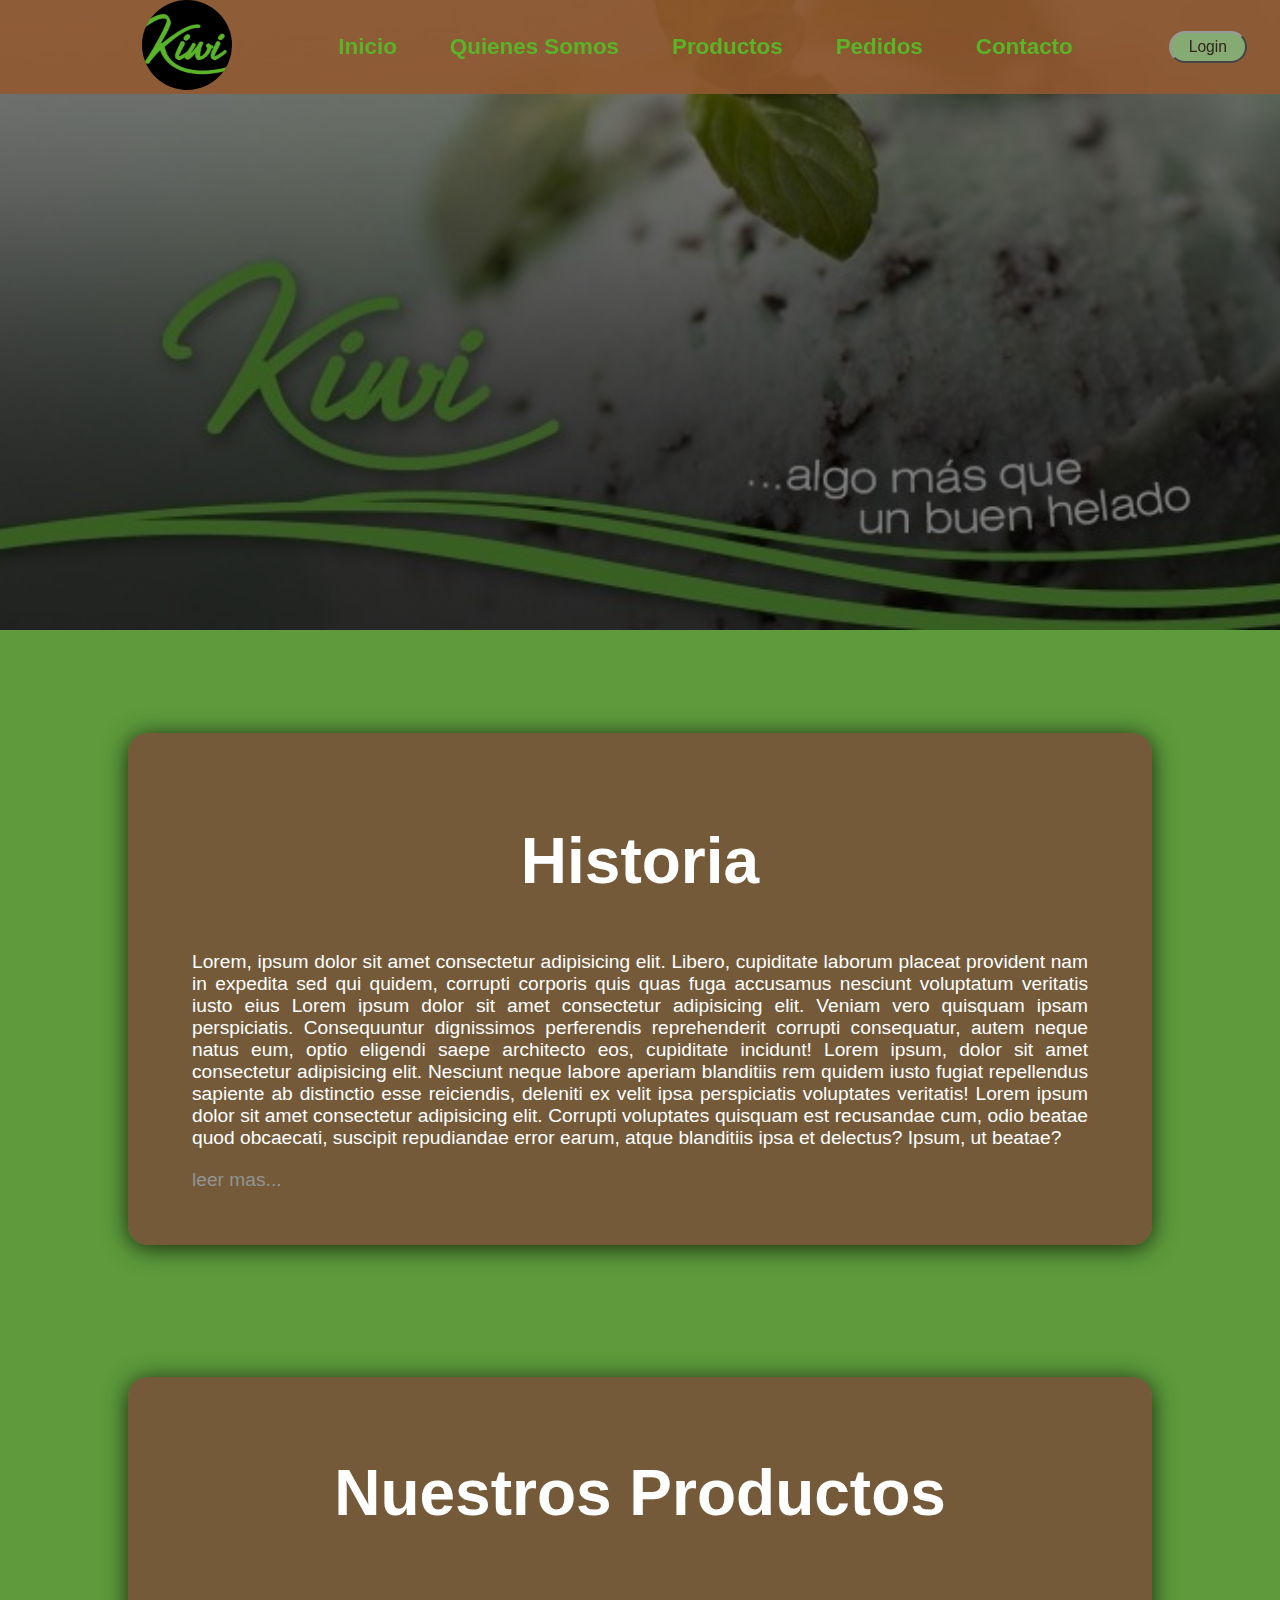
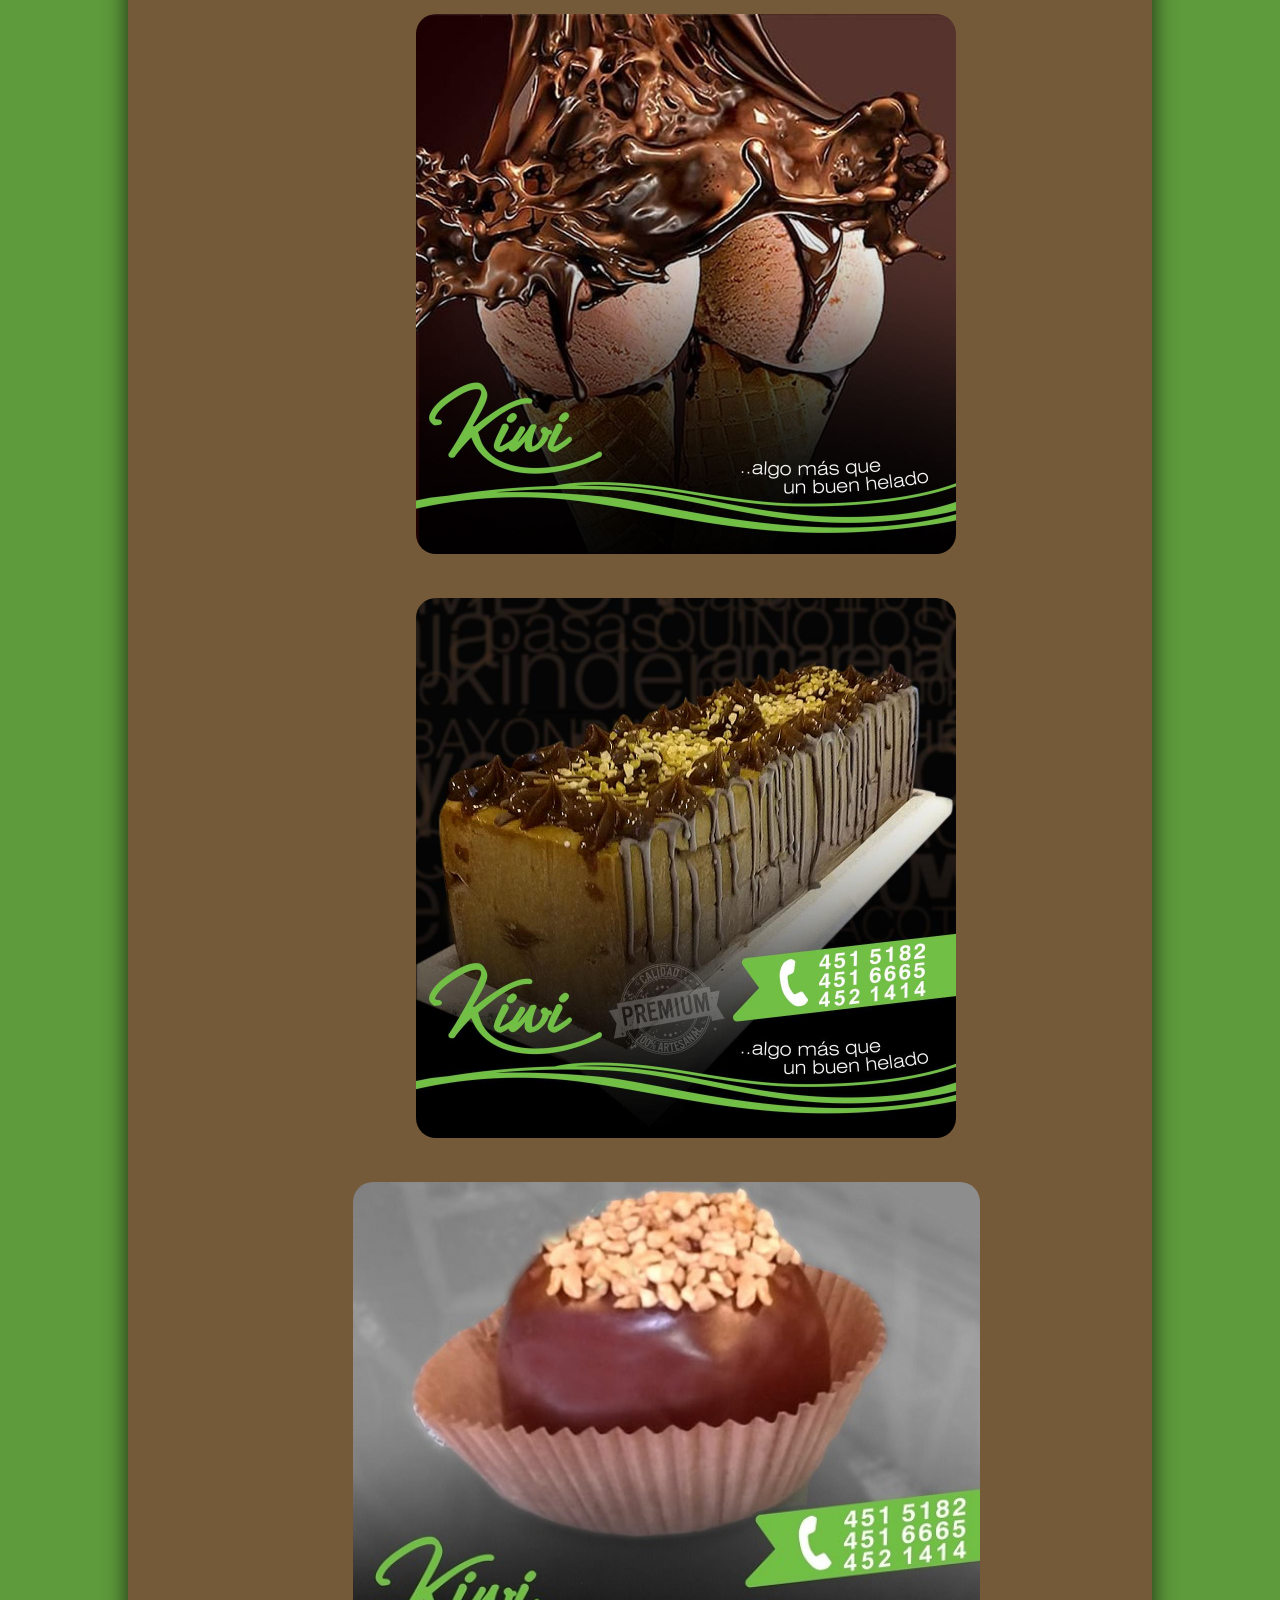
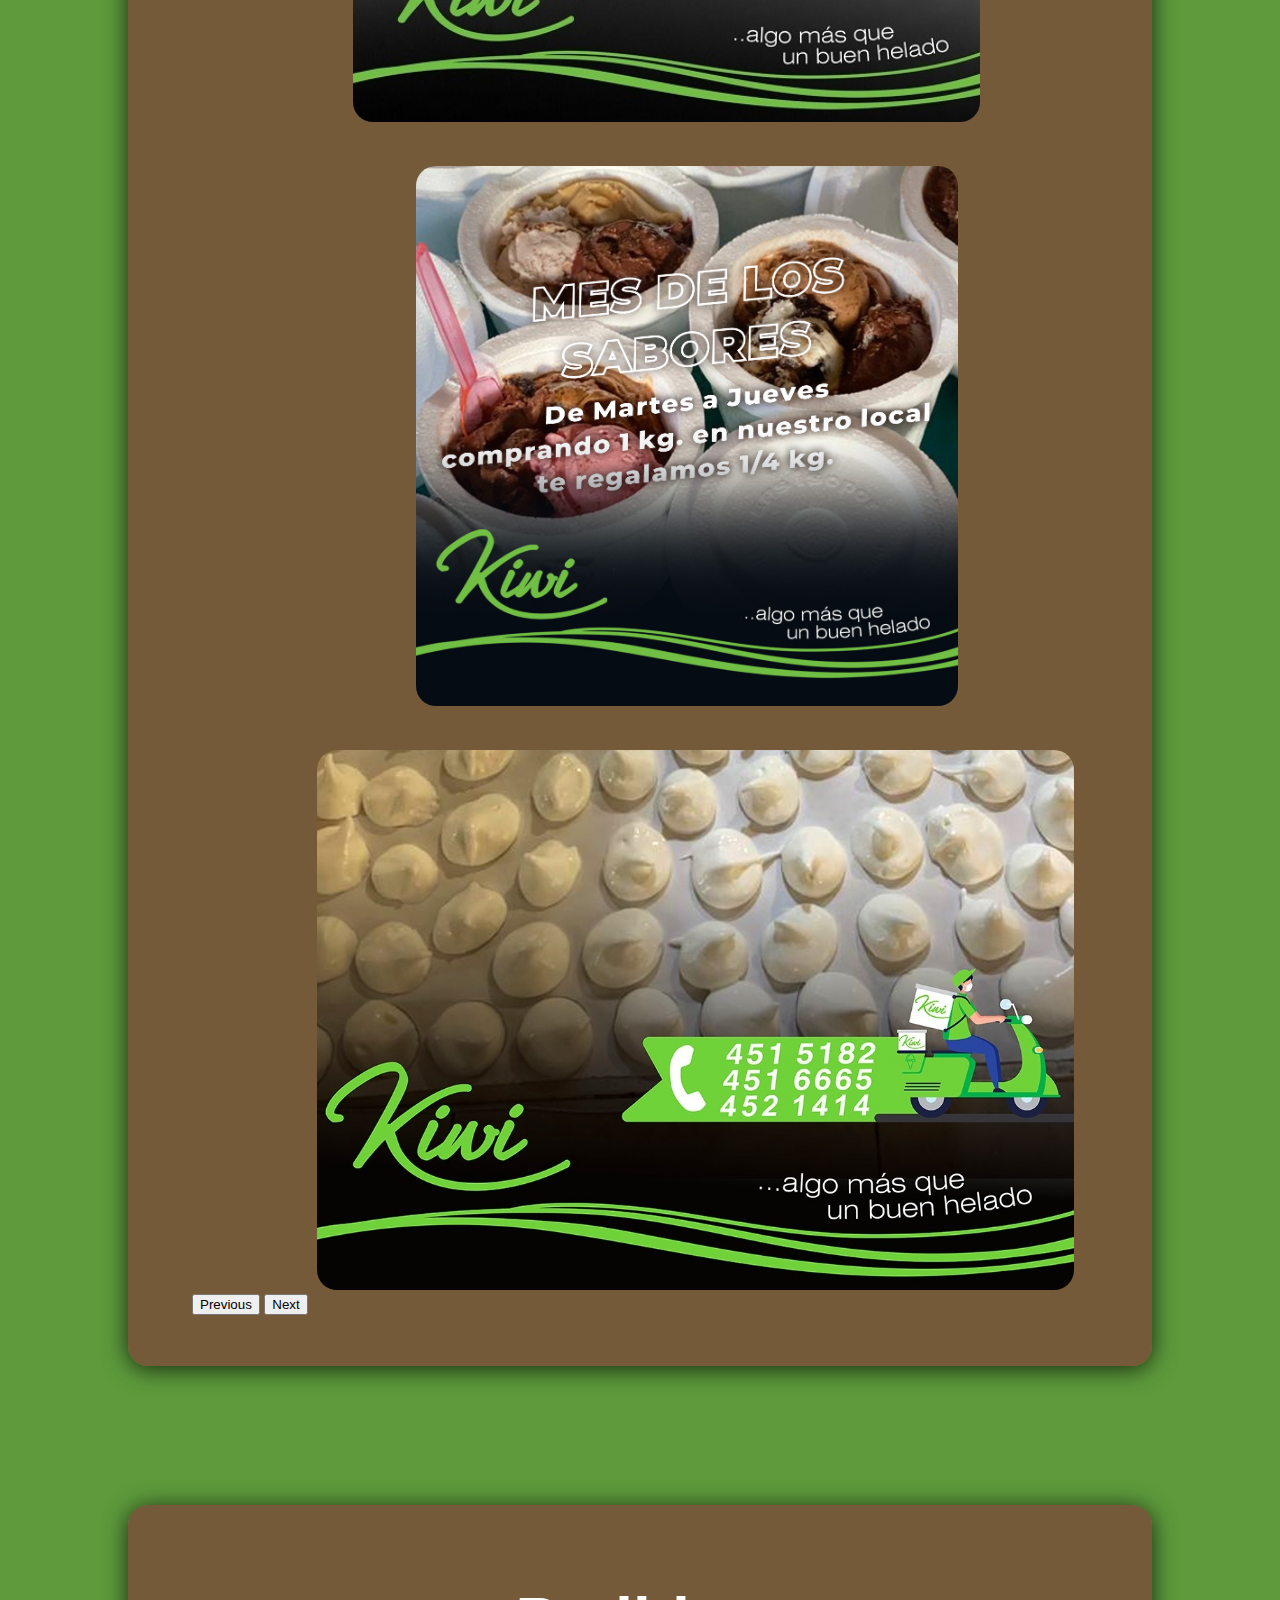
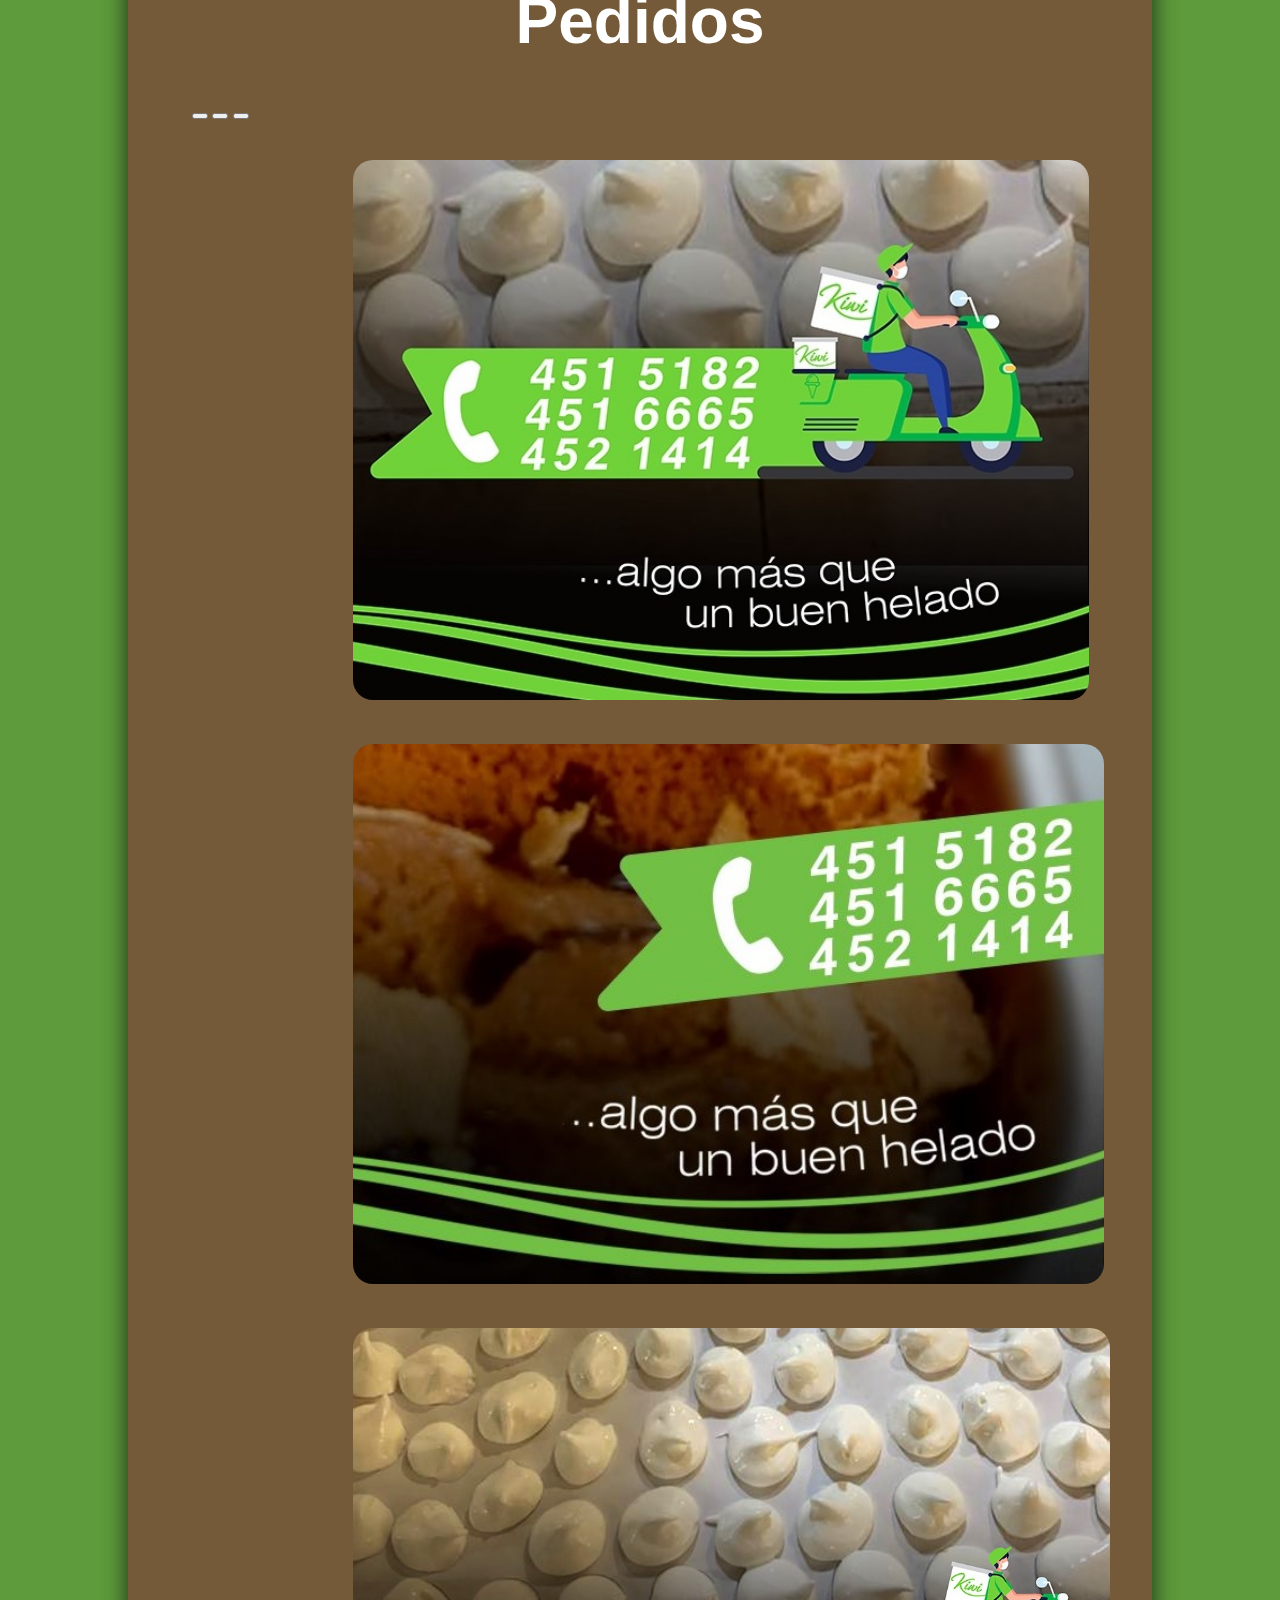
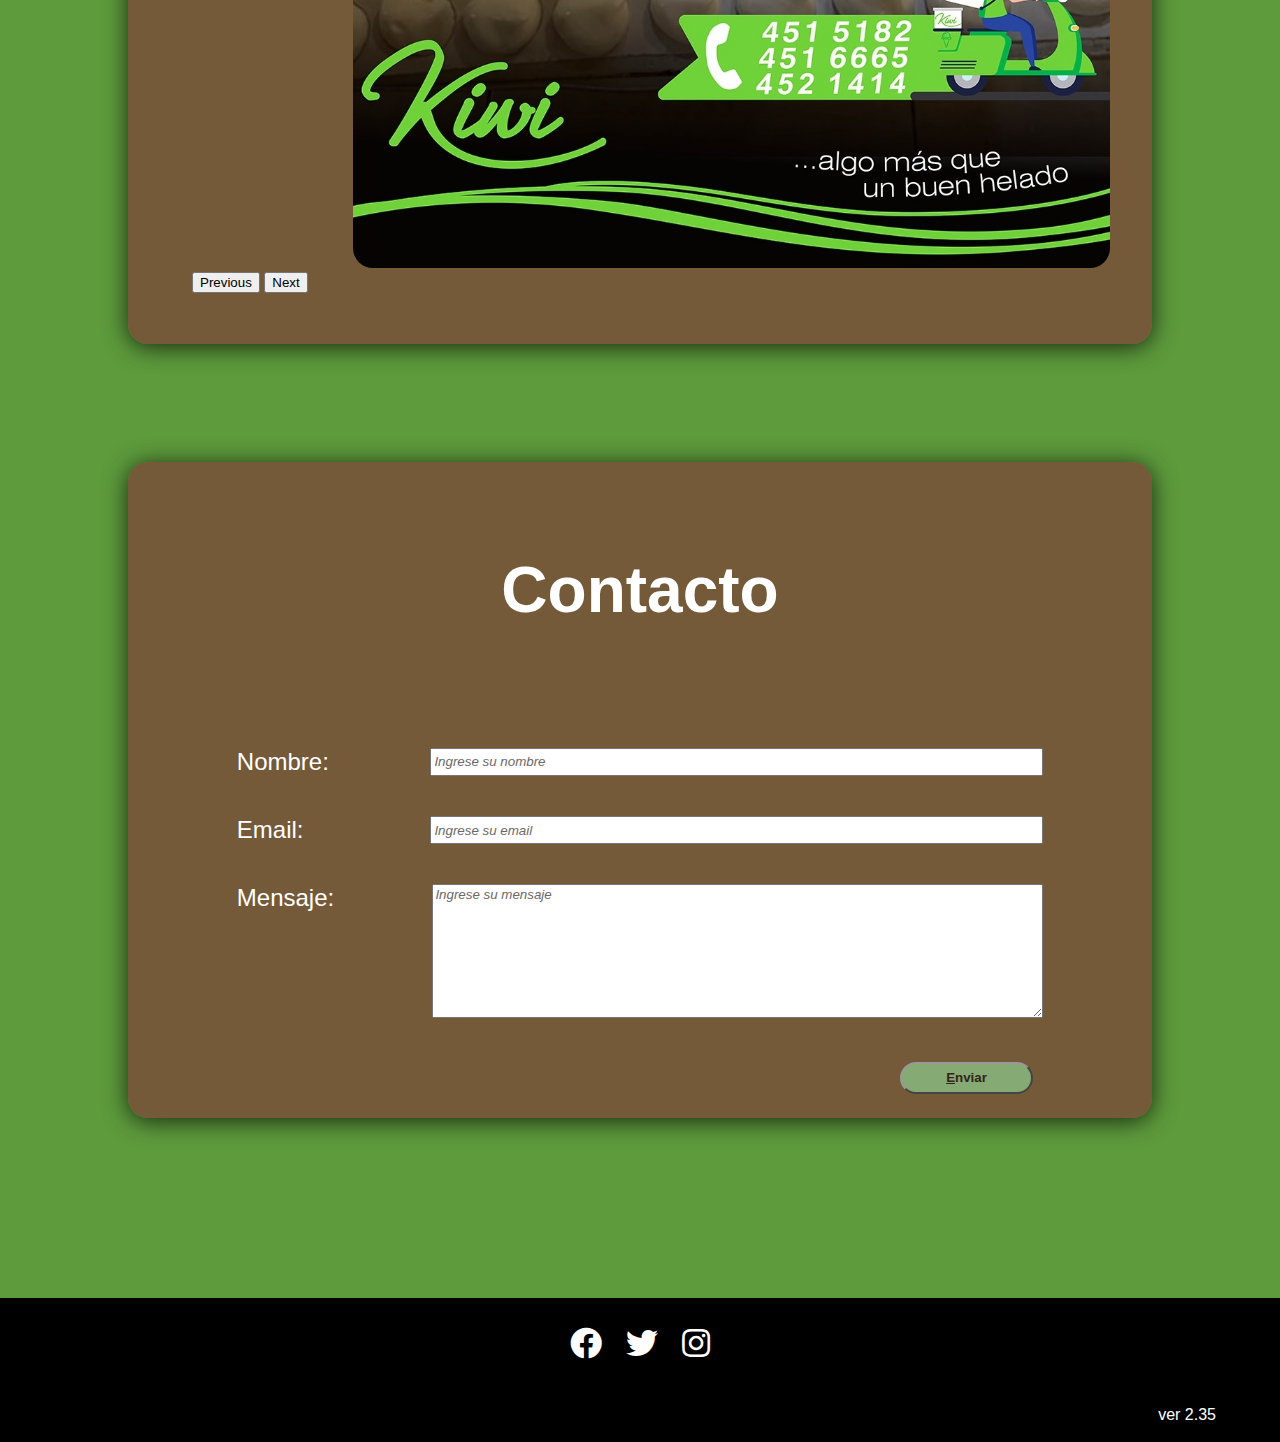
==== index.html @ ba10931d "1st Commit ver 1.3 primer corte de entrega" ====
<!DOCTYPE html>
<html lang="en">
<head>
    <meta charset="UTF-8">
    <meta http-equiv="X-UA-Compatible" content="IE=edge">
    <meta name="viewport" content="width=device-width, initial-scale=1.0">
    
    <!--Tiene que estar primero el de bootstrap antes que mi index.css sino se rompe el mio -->
    <link href="https://cdn.jsdelivr.net/npm/bootstrap@5.0.1/dist/css/bootstrap.min.css" rel="stylesheet"
    integrity="sha384-+0n0xVW2eSR5OomGNYDnhzAbDsOXxcvSN1TPprVMTNDbiYZCxYbOOl7+AMvyTG2x" crossorigin="anonymous">
        
    <link rel="stylesheet" href="index.css">
    <link rel="stylesheet" href="mediaQ.css">
    <link rel="stylesheet" href="animaciones.css">
    <link rel="stylesheet" href="./fontawesome/fontawesome-free-5.15.3-web/css/all.css">
   
    <title>Kiwi Helados</title>
  
</head>

<body>
    <header>
        <div class="encabezado">
            <div class="logo">
                <a class="ARefLogo" href="#Inicio"><img class="ImagenLogo" src="/Imagenes/LogoKiwi.jpg" alt="LogoKiwi"></a>
                <div class="LogoOpacidad"></div>
            </div>
            
            <nav class="NavBar">
                <ul class="ListaElementos">
                    <li class="ElementoNav">
                        <a href="#Inicio">Inicio</a>
                    </li>
                    <li class="ElementoNav">
                        <a href="#QuienesSomos" class="LiQuienesSomos">Q</a>
                    </li>
                    <li class="ElementoNav"> 
                        <!-- <a href="#Productos" class="LiProdcutos">Prod</a> -->
                        <a href="./pages/Productos/Productos.html" class="LiProdcutos">Prod</a>
                    </li>
                    <li class="ElementoNav">
                        <a href="#Pedidos" class="liPedidos">Ped</a>
                    </li>
                    <li class="ElementoNav"><a href="#Contacto">Contacto</a></li>
                    <li class="ElementoNav" id="lblUsuario" font-size= "0.70em"></li>
                    <!-- <li><a href="login.html">
                      <button id="btnLogin" class="BtnLogin" >Login</button></a></li> -->
                    <!-- El login lo paso a manejar por el evento click del boton dentro del javascript 'index.js' -->
                    <li><button id="btnLogin" class="BtnLogin" >Login</button></li>
                </ul>
            </nav> 
        </div>
        <div class="Portada" id="Inicio">
            <div class="portada-opacidad"></div>
                <!-- <h1 class="TituloPortada1" >¡¡Kiwi tu mejor helado!!</h1> 
                <h1 class="TituloPortada2">NOSOTROS TE LO LLEVAMOS</h1> -->
        </div>
    </header>

    <main>
        <section class="sect-history" id="QuienesSomos">
            <div class="card-history">
                <h2 class="TitleCard">Historia</h2>
                <p class="history">Lorem, ipsum dolor sit amet consectetur adipisicing elit. Libero, cupiditate laborum placeat
                provident nam in expedita sed qui quidem, corrupti corporis quis quas fuga accusamus nesciunt
                voluptatum veritatis iusto eius Lorem ipsum dolor sit amet consectetur adipisicing elit. Veniam vero
                quisquam ipsam perspiciatis. 
                Consequuntur dignissimos perferendis reprehenderit corrupti consequatur, autem neque natus eum, optio eligendi saepe architecto eos, cupiditate incidunt! Lorem ipsum, dolor sit amet consectetur adipisicing elit. Nesciunt neque labore aperiam blanditiis rem quidem iusto fugiat repellendus sapiente ab distinctio esse reiciendis, deleniti ex velit ipsa perspiciatis voluptates veritatis!
                Lorem ipsum dolor sit amet consectetur adipisicing elit. Corrupti voluptates quisquam est recusandae cum, odio beatae quod obcaecati, suscipit repudiandae error earum, atque blanditiis ipsa et delectus? Ipsum, ut beatae?
                </p>
                <div class="VerMasHist" >
                  <p>leer mas... <br></br> </p> 
               </div>
              <!-- <p class="segundo-parrafo-history">
                  Lorem ipsum dolor sit amet, consectetur adipisicing elit. Enim, at? Minus vel magnam asperiores,
                  deserunt delectus maiores nulla reiciendis in autem, nemo recusandae reprehenderit molestiae quis
                  eaque sit quae neque.
                  Lorem ipsum dolor sit amet, consectetur adipisicing elit. Enim, at? Minus vel magnam asperiores,
                  deserunt delectus maiores nulla reiciendis in autem, nemo recusandae reprehenderit molestiae quis
                  eaque sit quae neque.
                  Lorem ipsum dolor sit amet, consectetur adipisicing elit. Enim, at? Minus vel magnam asperiores,
                  deserunt delectus maiores nulla reiciendis in autem, nemo recusandae reprehenderit molestiae quis
                  eaque sit quae neque.
              </p> -->
            </div>
        </section>
       
        <section class="SeccionProductos" id="Productos">
            <div class="CardProductos">
                <h2 class= "TitleCard">Nuestros Productos</h2>
                
                <div id="carouselExampleControls" class="carousel slide" data-bs-ride="carousel">
                    <div class="carousel-inner">
                      <div class="carousel-item active">
                        <img src="/Imagenes/Kiwi_ChocoHelado.jpg" class="d-block  ImgCarru Img1" alt="Bombon Chocolate">
                      </div>
                      <div class="carousel-item">
                        <img src="/Imagenes/Kiwi_Torta1.jpg" class="d-block ImgCarru Img1" alt="Torata Helada Kiwi">
                      </div>
                      <div class="carousel-item">
                        <img src="/Imagenes/Kiwi_bombon1.jpg" class="d-block ImgCarru Img3" alt="Torata Helada Kiwi">
                      </div>
                      <div class="carousel-item">
                        <img src="/Imagenes/KiwiPromo1.jpg" class="d-block ImgCarru Img1" alt="Torata Helada Kiwi">
                      </div>
                      <div class="carousel-item">
                        <img src="/Imagenes/Delivery1.jpg" class="d-block  ImgCarru Img2" alt="Delivery">
                      </div>
                    </div>
                    <button class="carousel-control-prev" type="button" data-bs-target="#carouselExampleControls" data-bs-slide="prev">
                      <span class="carousel-control-prev-icon" aria-hidden="true"></span>
                      <span class="visually-hidden">Previous</span>
                    </button>
                    <button class="carousel-control-next" type="button" data-bs-target="#carouselExampleControls" data-bs-slide="next">
                      <span class="carousel-control-next-icon" aria-hidden="true"></span>
                      <span class="visually-hidden">Next</span>
                    </button>
                </div>
            </div>
        </section>

       <section class="SeccionPedidos" id="Pedidos">
            <div class="CardPedidos">
                <h2 class= "TitleCard">Pedidos</h2>
               
                <div id="carouselExampleIndicators" class="carousel slide" data-bs-ride="carousel">
                    <div class="carousel-indicators">
                      <button type="button" data-bs-target="#carouselExampleIndicators" data-bs-slide-to="0" class="active" aria-current="true" aria-label="Slide 1"></button>
                      <button type="button" data-bs-target="#carouselExampleIndicators" data-bs-slide-to="1" aria-label="Slide 2"></button>
                      <button type="button" data-bs-target="#carouselExampleIndicators" data-bs-slide-to="2" aria-label="Slide 3"></button>
                    </div>
                    <div class="carousel-inner">
                      <div class="carousel-item active">
                        <img src="/Imagenes/Delivery2.jpg" class="d-block ImgCarru Img3" alt="delivery">
                      </div>
                      <div class="carousel-item">
                        <img src="/Imagenes/Delivery3.jpg" class="d-block ImgCarru Img3" alt="delivery">
                      </div>
                      <div class="carousel-item">
                        <img src="/Imagenes/Delivery1.jpg" class="d-block ImgCarru Img3" alt="Delivery">
                      </div>
                    </div>
                    <button class="carousel-control-prev" type="button" data-bs-target="#carouselExampleIndicators" data-bs-slide="prev">
                      <span class="carousel-control-prev-icon" aria-hidden="true"></span>
                      <span class="visually-hidden">Previous</span>
                    </button>
                    <button class="carousel-control-next" type="button" data-bs-target="#carouselExampleIndicators" data-bs-slide="next">
                      <span class="carousel-control-next-icon" aria-hidden="true"></span>
                      <span class="visually-hidden">Next</span>
                    </button>
                 </div>
           
            </div>
       </section>
      
      <section class="SeccContacto" id="Contacto">
        <div class="CardContacto">
            <h2 class ="TitleCard">Contacto</h2>
            <form class = "FormContacto" action="">
                <div class="container-input">
                    <label for="nombre">Nombre:</label>
                    <input type="text" name="nombre" placeholder="Ingrese su nombre">
                </div>
                <div class="container-input">
                    <label for="email">Email:</label>
                    <input type="email" name="email" placeholder="Ingrese su email">
                </div>
                <div class="container-input">
                    <label for="mensaje">Mensaje:</label>
                    <textarea type="mensaje" placeholder="Ingrese su mensaje"></textarea>
                </div>
                <div class="container-btn">
                    <button class ="BtnEnviar" tabindex="0" accesskey="E"><ins>E</ins>nviar</button>
                </div>

            </form>
        </div>
    </section>

    </main>

    <footer>
      <div class= "conteiner-linea1-footer">
          <!-- <div class= "container-rosario">
              <a href="https://www.rosario.gob.ar/web/" target="_blank">
                  <img class="fab MuniRos" src="/imagenes/RosarioLogo.png" alt="Logo Municipalidad de Rosario" >
              </a>
          </div> -->

          <div class="container-icons">
              <a href="https://www.facebook.com/kiwihelado/" target="_blank">
                  <i class="fab fa-facebook icon-facebook"></i></a>
              <a href="https://twitter.com/kiwihelados" target="_blank">
                  <i class="fab fa-twitter icon-twitter"></i></a>
              <a href="https://www.instagram.com/kiwi.helados/" target="_blank">
                  <i class="fab fa-instagram icon-instagram"></i></a>
          </div>
      </div>
       <!-- segunda linea del footer -->
      <!-- <div class="Contenedor-Version">ver 1.5</div> -->

  </footer>
  <footer2>
       
         <!-- segunda linea del footer -->
        <div class="Contenedor-Version">ver 2.35</div>
   </footer2>


    <script src="https://cdn.jsdelivr.net/npm/bootstrap@5.0.1/dist/js/bootstrap.bundle.min.js" integrity="sha384-gtEjrD/SeCtmISkJkNUaaKMoLD0//ElJ19smozuHV6z3Iehds+3Ulb9Bn9Plx0x4" crossorigin="anonymous"></script>   

    <script src="./index.js"></script>
</body>
</html>
---- index.css ----
* {
    /* padding: 0px;
    margin: 0px; */
    font-family:'Lucida Sans', 'Lucida Sans Regular', 'Lucida Grande', 'Lucida Sans Unicode', Geneva, Verdana, sans-serif , cursive;
}

body {
    background-color: #0E0E0E;
    background-color: rgb(236, 78, 32);
    background-color: white;
    background-color: rgb(93, 155, 60);
    margin:0;
    padding: 0;
}

header{
    min-height: 70vh;
    /* background-color: rgba(128, 123, 123, 0.5); */
}

.encabezado{
    position: fixed;
    display: flex;
    flex-direction: row;
    width: 100%;
     /* height: 10vh; */
    background-color: rgba(41, 200, 89, 0.0);
    background-color: rgb(208, 110, 134,0.3);
    background-color: rgb(236, 78, 32,0.3);
    /*Finalmente para que se lea mejor manejo una opacidad del 87%, valores menores dan mejor efecto de transparencia pero puede hacer que no se lea tan bien el manu*/
    background-color: rgb(165, 100, 54, 0.87);

    z-index: 1;
}

/* .encabezado:hover .ARefLogo{
    /* animation: ImgLogoMoveAlways 12500ms cubic-bezier(0.075, 0.10, 0.165, 1)  5000ms 2;
    cursor: pointer; 
} */

.logo{
    display: flex;
    width: 30%;
    background-color: rgba(0, 0, 0, 0.1);
    z-index: 3;
}

.ARefLogo{
    width: 90px; 
    /*2021-06-21: pruebo de meter el logo mas adentrol*/
    /*margin-left: 10%;*/
    margin-left:  45%;
    /* animation: ImgLogoMoveAlways 12500ms cubic-bezier(0.075, 0.10, 0.165, 1)  5000ms 3  ; */
    /* animation: ImgLogoMove 3500ms ease-out 10000ms 1; */
    transition: all;
}

.ImagenLogo{
    /* cuando se achica se deforma el % */ 
    /* width: 23.5%;  */
    width: 90px; 
    margin-left: 10%;
    border-radius: 100%;
    background-color: rgba(0, 0, 0, 0.1); 
    z-index: 0;  
    /* animation: name duration timing-functino dilay iteration-count */
    animation: ImgLogoMove 1200ms ease-in-out 0ms 1;
    /* animation: ImgLogoMoveAlways 1250ms easy-in-out 0ms 1; */
    transition: all 600ms ease-in-out;
   
}

.ImagenLogo:hover{
    cursor: pointer;
    /* width: 80px; */
    /* transform: scale(0.8); */
    /* transform: translateX(2em); */
    transform: rotate(1turn);
}

.LogoOpacidad{
    width:100px;
    top:0px;
    left: 0px;
    position:absolute;
    background-color: rgba(0, 0, 0, 0.5);
    z-index:5;
}

.NavBar{
    display: flex;
    flex-direction: row;
    width: 100%;
    background-color: rgba(0, 0, 0, 0.1);
    z-index: 1;
}

ol, ul {
    padding-left: 0rem;
}

.ListaElementos{
    display: flex;
    flex-direction: row;
    width: 100%;
    flex-wrap: nowrap;
    justify-content: space-evenly;
    align-items: center;
    list-style: none;
    margin-top: 0em;
    margin-bottom: 0em;
}

.ElementoNav{
    /*OJO ACÁ NO VA TRANSPARENCIA EN LA LETRA XQ VA A HACER QUE NO SE VEA CUANDO PASA POR ARRIBA DE ALGO*/
    /* color: rgba(89, 180, 40, 0.7);
    color: rgba(183, 213, 212,0.7); */
    color: rgb(183, 213, 212);
    color: rgb(89, 180, 40);  
    font-size: 1.4em; /*1.2em*/
    font-weight: bold;
    transition: all;
    transition-duration: 200ms;
    transition-timing-function:  ease-in;
    margin-left: 10px;
    margin-right: 10px;
    /* margin-bottom: 0.6em; para poer jugar con el alto de la barra */
    /* text-shadow: -1px -1px 0 #90C347, 1px -1px 0 #90C347, -1px 1px 0 #90C347, 1px 1px 0 #90C347; */
}

.ElementoNav:hover{
    font-size: 1.7em;
    color:rgb(236, 62, 9,1);
    color: rgb(183, 213, 212,1);
    color:rgb(208, 110, 134,1);
    color: rgba(89, 180, 40, 1);
    COLOR:white;

    cursor: pointer;
     /*quito el margen para mantener el alto del navbar*/
    /* margin-bottom: 0em; */
}

.BtnLogin{
    width: 5em;
    height: 2em;
    font-size: 0.98em;
    border-radius: 40px;
    padding: 3px 10px 3px 10px; 
    color:rgb(70, 48, 33);  
    color:rgb(51, 36, 25); 
    border-color: rgb(153, 153, 153);
    background-color: rgba(248, 255, 239, 0.5);
    background-color: rgb(134, 170, 115);
    
} 
.BtnLogin:hover{
    /* no queda lindo el agrandar el botón*/
    /* height: 2.2em;
    font-size: 1.1em; */
    cursor: pointer;
    background-color: rgb(77, 128, 49);
    /* background-color: rgb(169, 216, 144); */
    color:white;
    
}

.LiQuienesSomos::after {
    content:"uienes Somos";
}
.LiProdcutos::after {
    content:"uctos";
}
.liPedidos::after{
    content: "idos";
}

.ElementoNav a{
    text-decoration: none;
    color: inherit;
}


.Portada{
    position: absolute;
    top:0px;
    left: 0px;
    width: 100%;
    height: 70vh;
    background-image:url(/Imagenes/KiwiHeader.jpg);
    /* object-fit: cover; */
    background-position: center;
    background-size: cover;
    display: flex;
    flex-direction: column;
    /*Comento el justifiy-content para que los h2 vayan arriba*/
    /* justify-content: center;  */
    align-items: center;
} 

.portada-opacidad{
    width: 100%;
    height:70vh;
    position: absolute;
    background-color: rgba(0, 0, 0,  0.50);
    animation: AniPortadaOpacidad 1500ms ease-in 0s 1;
}

.TituloPortada1 {
    color: white;
    font-size: 4em;
    font-weight: bold;
    margin-top: 2em;
    margin-bottom: 0.5em
}
.TituloPortada2 {
    color: white;
    font-size: 3em;
    font-weight: bold;
    margin-bottom: 0.5em
}

/* --------------- Secciones ----------------------*/ 
/* --------------- Secciones ----------------------*/ 
/* --------------- Secciones ----------------------*/ 
.sect-history {
    margin-top: 10px;
    width: 100%;
    display: flex;
    justify-content: center;
}

.card-history {
    width: 70%;
    border-radius: 20px;
    /* padding: 2%; */
    padding: 3% 5% 1% 5% ;
    margin-top: 5.8em;
    background-color: rgba(79, 84, 73, 0.5);
    background-color: rgb(161, 130, 118,0.5);
    background-color: rgba(183, 213, 212, 1);
    background-color: rgba(119, 83, 57, 0.9);

    box-shadow: 0px 3px 24px 0px rgba(0,0,0,0.75);
    margin-bottom: 0em;

}

.TitleCard {
    text-align: center;
    /* color: #00B0C7; */
    /* color:rgb(188, 188, 156); */
    /* color:rgb(172, 174, 172); */
    color: rgb(183, 213, 212);
    color:rgb(236, 78, 32);
    color:rgb(208, 110, 134);
    color:rgb(192, 147, 158);
    color: rgb(183, 213, 212);
    color: rgb( 157, 159, 118);
    color: rgb(35, 53, 35);
    color: rgb(56, 96, 34);
    color: rgb(92, 60, 38) ;
    color: rgb(183, 213, 212);
    color: rgb(255,255,255);
    font-size: 4em;
    font-weight:bolder;
    text-shadow: black ;
    /* text-shadow: -1px -1px 0 #90C347, 1px -1px 0 #90C347, -1px 1px 0 #90C347, 1px 1px 0 #90C347; */
    /* text-shadow: 3px 3px 0 #0a0a0a, 3px 3px 0 #000000, 1px 1px 0 #000000, 3px 3px 0 #000000; */
  
    
}

.history {
    font-size: 1.2em;
    /* text-align: center; */
    text-align: justify;
    /* text-shadow: -1px -1px 0 #90C347, 1px -1px 0 #90C347, -1px 1px 0 #90C347, 1px 1px 0 #90C347; */
    /* color: white; */
    /* color:rgb(188, 188, 156); */
    color: rgb(79, 93, 59);
    color: rgb( 119, 83, 57) ;
    color: white;
}

.VerMasHist{
    text-align: justify;
    font-size: 1.2em;
    /* color: rgb(172, 174, 172);
    color: rgb(157, 159, 118);
    color: rgb(183, 213, 212);
    color:rgb(192, 147, 158); */
    color: rgb(148, 238, 99);
    color: rgb(93, 155, 60);
    color: rgb(144, 148, 148);
}
.VerMasHist:hover{
    cursor: pointer;
}
.VerMasHist:hover ::after{
    cursor: text;
    content:  "Lorem ipsum dolor sit amet, consectetur adipisicing elit. Enim, at? Minus vel magnam  asperiores, deserunt delectus maiores nulla reiciendis in autem, nemo recusandae reprehenderit molestiae quiseaque sit quae neque. Lorem ipsum dolor sit amet, consectetur adipisicing elit.                       Enim, at? Minus vel magnam asperiores, deserunt delectus maiores nulla reiciendis in autem, nemo recusandae reprehenderit molestiae quis eaque sit quae neque. Lorem ipsum dolor sit amet, consectetur adipisicing elit. Enim, at? Minus vel magnam asperiores, deserunt delectus maiores nulla reiciendis in autem, nemo recusandae reprehenderit molestiae quis eaque sit quae neque.";
    color: rgb(172, 174, 172);
    color: rgb(157, 159, 118);
    color: rgb(183, 213, 212,1);
    color: rgb(79, 93, 59);
    color: white;
}

/* ----  SECCION PRODUCTOS -----*/
.SeccionProductos{
    margin-top: 40px;
    width: 100%;
    display: flex;
    justify-content: center;
    justify-items: center;
}
.carousel{
    margin-top: -9px;
}

.CardProductos{
    width: 70%;
    /* height: 80vh; */
    border-radius: 20px;
    /*(top, right, bottom left).…*/
    padding: 2% 5% 4% 5% ;
    margin-top: 5.8em;
    background-color: rgba(79, 84, 73, 0.5);
    background-color: rgba(119, 83, 57, 0.5);
    background-color: rgba(119, 83, 57, 0.9);
    box-shadow: 0px 3px 24px 0px rgba(0,0,0,0.75);
    margin-bottom: 1em;
    /* display: flex;  ESTO METE LAGS
    flex-direction: column;
    justify-content: center;
    justify-items: center; 
    align-items: center;  */
    /* text-align: center;*/
}
.ImgCarru{
    margin-top: 2.5em;
    border-radius: 20px;
    height: 60vh;
   /* margin-left: 15em; */
}
.Img1{
    margin-left: 25%;
}
.Img2{
    margin-left: 14%;
}
.Img3{
    margin-left: 18%;
}
/* --- Seccion Pedidos */
.SeccionPedidos{
    margin-top: 30px;
    width: 100%;
    display: flex;
    justify-content: center;
    justify-items: center;
}
.CardPedidos{
    width: 70%;
    padding: 2% 5% 4% 5% ;
    /* height: 70vh; */
    border-radius: 20px;
    margin-top: 5.8em;
    /*(top, right, bottom left).…*/
   
    background-color: rgba(79, 84, 73, 0.5);
    background-color: rgba(119, 83, 57, 0.9);
    box-shadow: 0px 3px 24px 0px rgba(0,0,0,0.75);
    margin-bottom: 0em;
}

/* --------- Seccion Concato --------- */

.SeccContacto{
    margin-top: 25px;
    width: 100%;
    display: flex;
    justify-content: center;
    /* justify-items: center; */
    flex-wrap: wrap;
}
/* .CardContacto h2 {
    text-align: center;
    font-family: 'Montserrat', 'Poppins', sans-serif;
    font-size: 1.4rem;
} */

.CardContacto{
    /* display: flex; */
    width: 70%;
    /* Comento el Height para que no desborde el formulario el Card, lo que resuelve el responsive en moviles cuando se achica la pantalla con el teclado*/
    /* height: 55%; */
    border-radius: 20px;
    margin-top: 5.8em;
    /*(top, right, bottom left).…*/
    padding:  3% 5% 1% 5% ;
    background-color: rgba(79, 84, 73, 0.5);
    background-color: rgba(119, 83, 57, 0.9);
    box-shadow: 0px 3px 24px 0px rgba(0,0,0,0.75);
    margin-bottom: 10em;
}
.CardContacto label{
    /* font-family: 'Montserrat','Poppins', sans-serif; */
    color:rgb(172, 174, 172);
    color: rgb(183, 213, 212);
    color: white;
    font-size: 1.5em;
} 

.FormContacto{
    margin-top: 1.5em;
    padding:  3% 5% 1% 5% ;
    font-size: 1em;  /*tamaño letra cajas texto*/
}
.container-input{
    margin: 5% 0px;
    width: 100%;
    display: flex;
    justify-content: space-between;
    /* font-size: 1.1em; */ /*uso el del form*/
}
.container-input input{
    width: 75%;
}
.container-input input::placeholder {
    /* color:rgb(175, 175, 175); */
    color:rgb(107, 104, 104);
    /* font-size: 0.94em; */
    font-style: italic;
  }

.container-input textarea{
    width: 75%;
    height: 10vw;
}
.container-input textarea::placeholder {
    /* color:rgb(175, 175, 175); */
    color:rgb(107, 104, 104);
    /* font-size: 0.94em; */
    font-style: italic;
  }
.container-btn{
    border-radius: 30px;
    display: flex;
    width: 100%;
    justify-content: flex-end;
}
.BtnEnviar{
    width: 10em;
    height: 2.4em;
    border-radius: 65px;
    font-weight:900;
    color:rgb(51, 36, 25); 
    margin: 3px 10px 3px 10px;
    border-color: rgb(153, 153, 153);
    background-color: rgb(177, 179, 176);
    background-color: rgb(134, 170, 115);
}

.BtnEnviar:hover{
    background-color: rgb(77, 128, 49);
    /* background-color: rgb(169, 216, 144); */
    color:white;
}

/*  --------  FOOTER  ---------*/
footer{
    margin-top: 20px;
    width: 100%;
    background-color: black;
    height: 10vh;
    display: flex;
    justify-content: center;
    align-items: center;
}

.conteiner-linea1-footer{
    display: flex;
    width: 100%;
    justify-content: center;
}

.container-rosario{
    /* width: 40%; */
    display:flex;
    justify-content:flex-end;
}

/* .container-icons{
    width: 40%; 
}    
*/

.container-icons i {
    color: white;
    font-size: 2em;
    margin: 0px 10px;
}
.icon-facebook{
    margin-left: 140px;
}
.icon-facebook:hover{
    color: #3b5998;
    cursor: pointer;
}

.icon-twitter:hover{
    color: #1da1f2;
    cursor: pointer;
}

.icon-instagram:hover{
    color: #5851db;
    cursor: pointer;
}


footer2{
    margin-top: 0px;
    width: 100%;
    background-color: black;
    height: 6vh;
    display: flex;
    justify-content: center;
    align-items: center;
}

.Contenedor-Version{
    width: 90%;
    display: flex;
    color:white;
    justify-content: flex-end;
    align-items: initial;
}
---- mediaQ.css ----
/*********************************/
/***      MEDIA QUERIES        ***/

/* para Navegadores PC pantallas pequeñas o restauradas */
@media (min-width: 769px) and (max-width: 1224px) {
    header{
        min-height: 65vh;
    }   
    .logo{
        width: 27%;
    }
    .ImagenLogo{
         width: 80px; 
    }
    .ElementoNav {
        font-size: 1.1rem;
    }    
    .ElementoNav:hover{
        font-size: 1.5rem;
    }
    .BtnLogin{
        width: 4.2em;
        height: 1.98em;
        font-size: 0.94em;
    }
    .Portada{
        height: 65vh;
    }
    .portada-opacidad{
        height:65vh;
    }
    .TituloPortada1 {
        font-size: 3.5rem;
    }
    .TituloPortada2 {
        font-size: 2.5em;
    }
    .card-history {
        width: 70%;
    }
    .TitleCard {
        font-size: 2.5em;
    }
    .history {
        font-size: 1.1em;
    }
    .VerMasHist{
        font-size: 1.1em;
        color: rgb(172, 174, 172);
    }

    .CardProductos{
        width: 85%;
        /* height: 75vh; */
    }
    .carousel{
        margin-top: -9px;
    }
    .ImgCarru{
        height: 55vh;
    }
    .Img1{
        margin-left: 22%;
    }
    .Img2{
        margin-left: 12%;
    }
    .Img3{
        margin-left: 16%;
    }
    .CardPedidos{
        width: 85%;
        /* height: 75vh; */
    }
    .CardContacto{
        width: 80%;  /*de 60% */
        /* height: 55vh;    */
        padding: 3% 4% 1% 4%;
        margin-bottom: 12em;
    }
    .CardContacto label{
        font-size: 1.4em;
    } 
    .FormContacto{
        font-size: 0.95em;  /*tamaño letra cajas texto*/
    }
    .container-input textarea{
        width: 75%;
        height: 15vh;
    }

}

/* para Tablets Ipads  van de 455 a 768px*/
@media (min-width: 455px) and (max-width:768px) {
    header{
        min-height: 55vh;
    }   
    .logo{
        width: 20%;
    }
    .ImagenLogo{
        width: 65px; 
   }
   .ARefLogo{
    width: 90px; 
    /*2021-06-21: pruebo de meter el logo mas adentrol*/
    /*margin-left: 10%;*/
    margin-left:  20%;
   }
   .LiQuienesSomos::after {
    content:".Somos";
    }
    .LiProdcutos::after {
        content:"."
    }
    .liPedidos::after{
        content: ".";
    }
    .ElementoNav  {
        font-size: 0.85rem;
    }    
    .ElementoNav:hover{
        font-size: 1.1rem;
    }
    .BtnLogin{
        width: 4.4em;
        height: 1.98em;
        font-size: 0.8em;
        padding: 1px 2px 1px 2px; 
    }
    .Portada{
        height: 55vh;
    }
    .portada-opacidad{
        height:55vh;
    }
    .TituloPortada1 {
        font-size: 2.5rem;
    }
    .TituloPortada2 {
        font-size: 1.8em;
    }
    .card-history {
        width:80%;
    }
    .TitleCard {
        font-size: 1.8em;
    }
    .history {
        font-size: 1em;
    }
    .VerMasHist{
        font-size: 1em;
    }

    .CardProductos{
        width: 90%;
        /* height: 65vh; */
    }
    .carousel{
        margin-top: -15px;
    }
    .ImgCarru{
        height: 45vh;
    }
    .Img1{
        margin-left: 6%;
    }
    .Img2{
        margin-left: 3%;
    }
    .Img3{
        margin-left: 4%;
    }
    .CardPedidos{
        width: 90%;
        /* height: 65vh; */
    }
    .CardContacto{
        width: 90%;  /*de 60% */
        /* height: 50vh;    */
        padding: 3% 3% 1% 3%;
        margin-bottom: 14em;
    }
    .CardContacto label{
        font-size: 1.3em;
    } 
    .FormContacto{
        font-size: 0.92em;  /*tamaño letra cajas texto*/
    }
    .container-input textarea{
        width: 75%;
        height: 18vh;
    }
}

/* Para moviles */
@media (min-width: 0px) and (max-width:454px) {
    header{
        min-height: 45vh;
    }   
    .logo{
        width: 15%;
    }
    .ImagenLogo{
        width: 45px; 
   }
   .ARefLogo{
    width: 90px; 
    /*2021-06-21: pruebo de meter el logo mas adentrol*/
    /*margin-left: 10%;*/
    margin-left:  10%;
   }
    .ElementoNav {
        font-size: 0.85rem;
    }    
    .ElementoNav:hover{
        font-size: 0.90em;
    }
    .BtnLogin{
        width: 4em;
        height: 1.98em;
        font-size: 0.74em;
        padding: 1px 2px 1px 2px; 
    }
    .LiQuienesSomos::after {
        content:".S.";
    }
    .LiProdcutos::after {
        content:"."
    }
    .liPedidos::after{
        content: ".";
    }
    .Portada{
        height: 45vh;
    }
    .portada-opacidad{
        height:45vh;
    }
    .TituloPortada1 {
        font-size: 1.7rem;
    }
    .TituloPortada2 {
        font-size: 1em;
    }
    .card-history {
        width: 96%;
        margin-top: 3em;
    }
    .TitleCard {
        font-size: 1.90em;
    }
    .history {
        font-size: 1.05em;
    }
    .VerMasHist{
        font-size: 1.05em;
    }

    .SeccionProductos{
        margin-top: 0px;
    }
    .CardProductos{
        width: 96%;
        padding: 5% 2% 4% 2%;
        /* height: 55vh; */
        margin-top: 2.9em;
        margin-bottom: 0em;
    }
    .carousel{
        margin-top: -20px;
    }
    .ImgCarru{
        height: 38vh;
    }
    .Img1{
        margin-left: 2%;
        /* width:99vw; */
    }
    .Img2{
        margin-left: 0%;
        /* width: 80vw; */
    }
    .Img3{
        margin-left: 0%;
        width: 90vw;
    }
    .SeccionPedidos{
        margin-top: 0px;
    }
    .CardPedidos{
        width: 96%;
        /* height: 55vh; */
        padding: 5% 2% 4% 2%;
        margin-top: 2.9em;
        margin-bottom: 0em;
    } 
    .SeccContacto{
        margin-top: 10px;
    }
    .CardContacto{
        margin-top: 2.9em;
        padding: 3% 2% 1% 2%;
        width: 96%;
        /* height: 48vh;    */
        margin-bottom: 18em;
    }
    .CardContacto label{
        font-size: 1.15em;
    } 
    .FormContacto{
        margin-top: 0.0em;
        font-size: 0.98em;  /*tamaño letra cajas texto*/
    }
    .container-input textarea{
        width: 75%;
        height: 50vw;
    }
    footer{
        height: 8vh;
    }
    footer2{
       height: 4vh;
    }

 }
---- animaciones.css ----
@keyframes ImgLogoMove {
    10% {
        /* width: 23.5%;  con % se deforma en movil*/
        width: 90px; 
        margin-left: 0%;
        border-radius: 100%;
    }
    25%{
        /* width: 23.5%; */
        width: 90px;
        margin-left: 10%;
        border-radius: 100%;
        transform: rotate(1turn);
        /* background-color: gray; */
    }
    50% {
        /* width: 30.5%;  se deforma en responsive*/
        width: 110px;
        margin-left: 91%;
        border-radius: 100%;
    }   
    75%{
        /* width: 27.5%; */
        width: 110px;
        margin-left: 75%;
        border-radius: 100%;
        /* background-color: white; */
    }
    100% {
        /* width: 23.5%; */
        width: 90px; 
        /*2021-06-21: pruebo de meter el logo mas adentrol*/
        /*margin-left: 10%;*/
        margin-left: 45%;  
        border-radius: 100%;
    }
}

@keyframes ImgLogoMoveAlways {
    10% {
        width: 90px; 
        margin-left: 0%;
    }
    25%{
        width: 90px;
        margin-left: 10%;
        transform: rotate(1turn);
    }
    50% {
        width: 130px;
        margin-left: 70%;
    }   
    75%{
        width: 110px;
        margin-left: 75%;
    }
    100% {
        width: 90px; 
        /*2021-06-21: pruebo de meter el logo mas adentrol*/
        /*margin-left: 10%;*/  
        margin-left: 45%;
    }
}



@keyframes AniPortadaOpacidad {
    10% {
        background-color: rgba(0, 0, 0,  0.60);
        /* background-color: rgba(240, 228, 228, 0.5); */
        /* border-radius: 100%; */
    }
    25%{
        /* border-radius: 100%; */
        background-color: rgba(0, 0, 0,  0.70);
    }
    50% {
        /* border-radius: 100%; */
        background-color: rgba(0, 0, 0,  0.10);
    }   
    75%{
         /* border-radius: 100%; */
         background-color: rgba(0, 0, 0,  0.35);
    }
    100% {
         /* border-radius: 100%; */
         background-color: rgba(0, 0, 0,  0.50);
    }
}
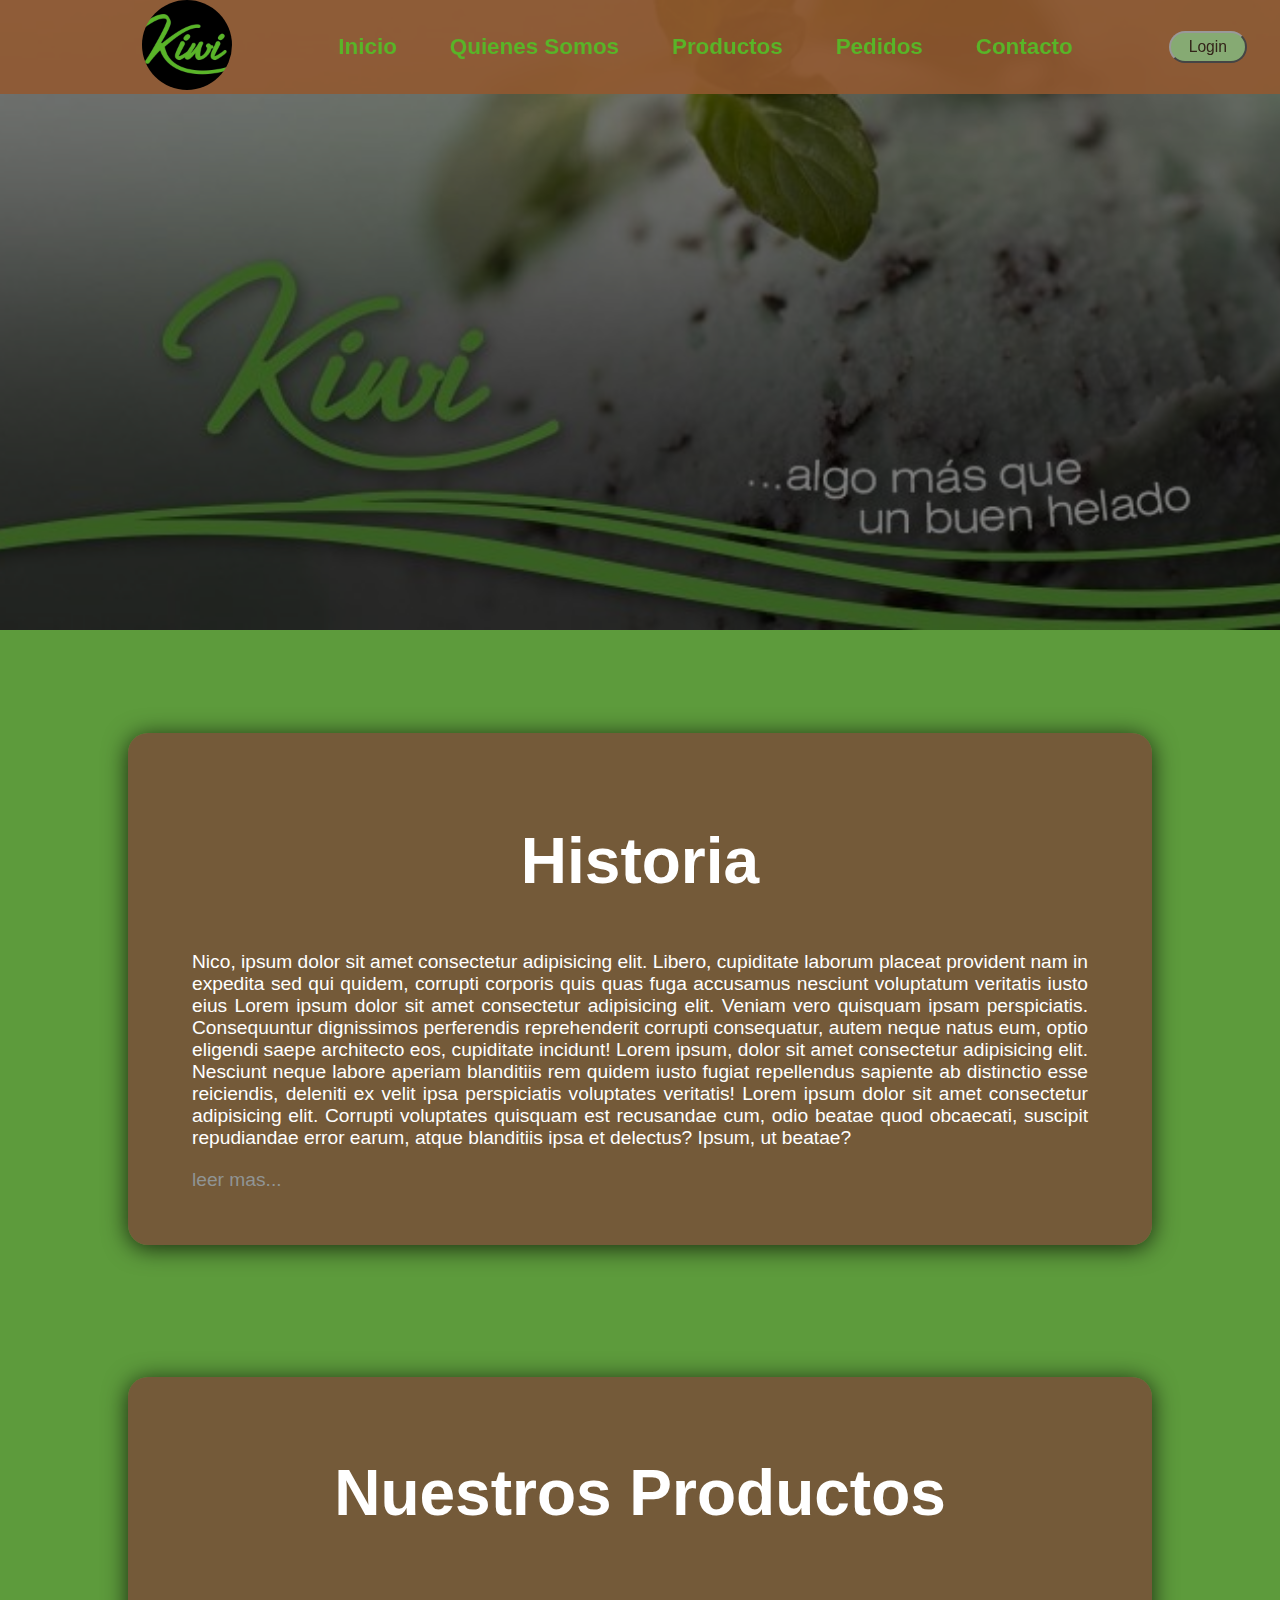
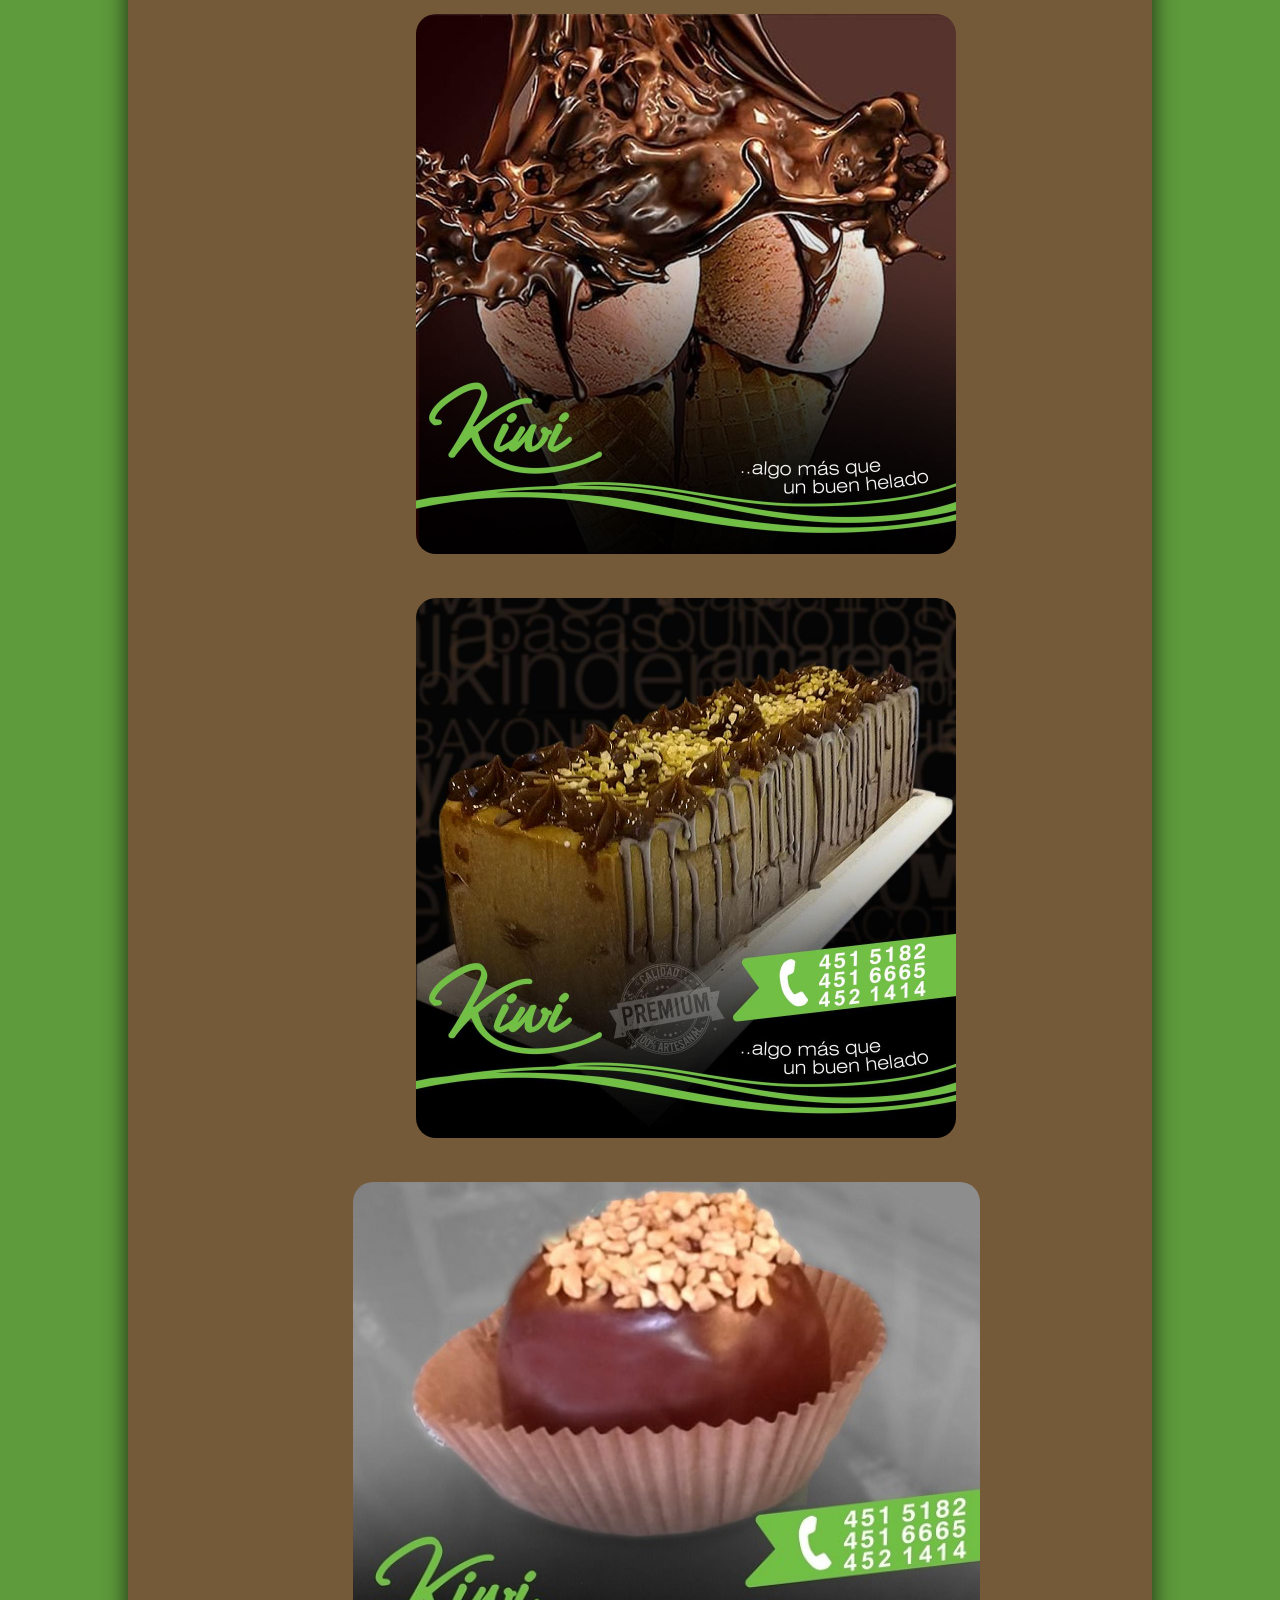
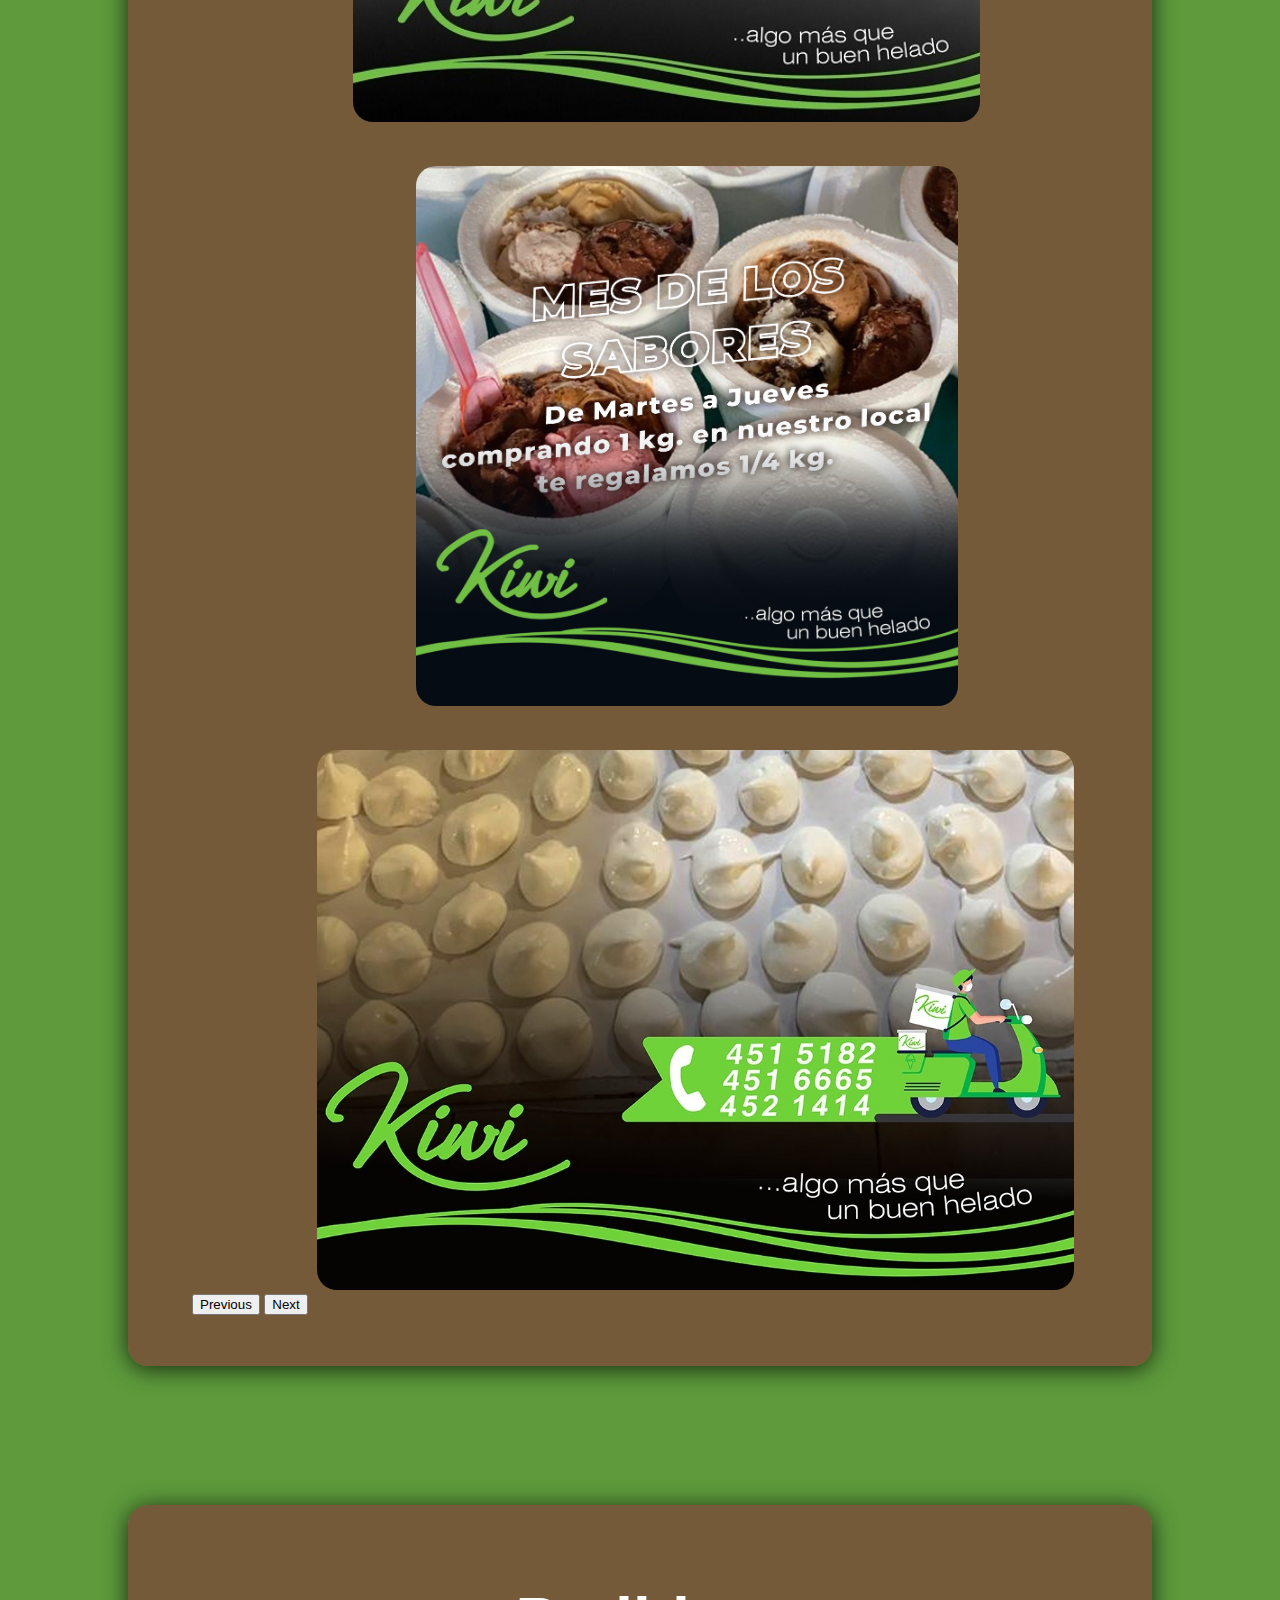
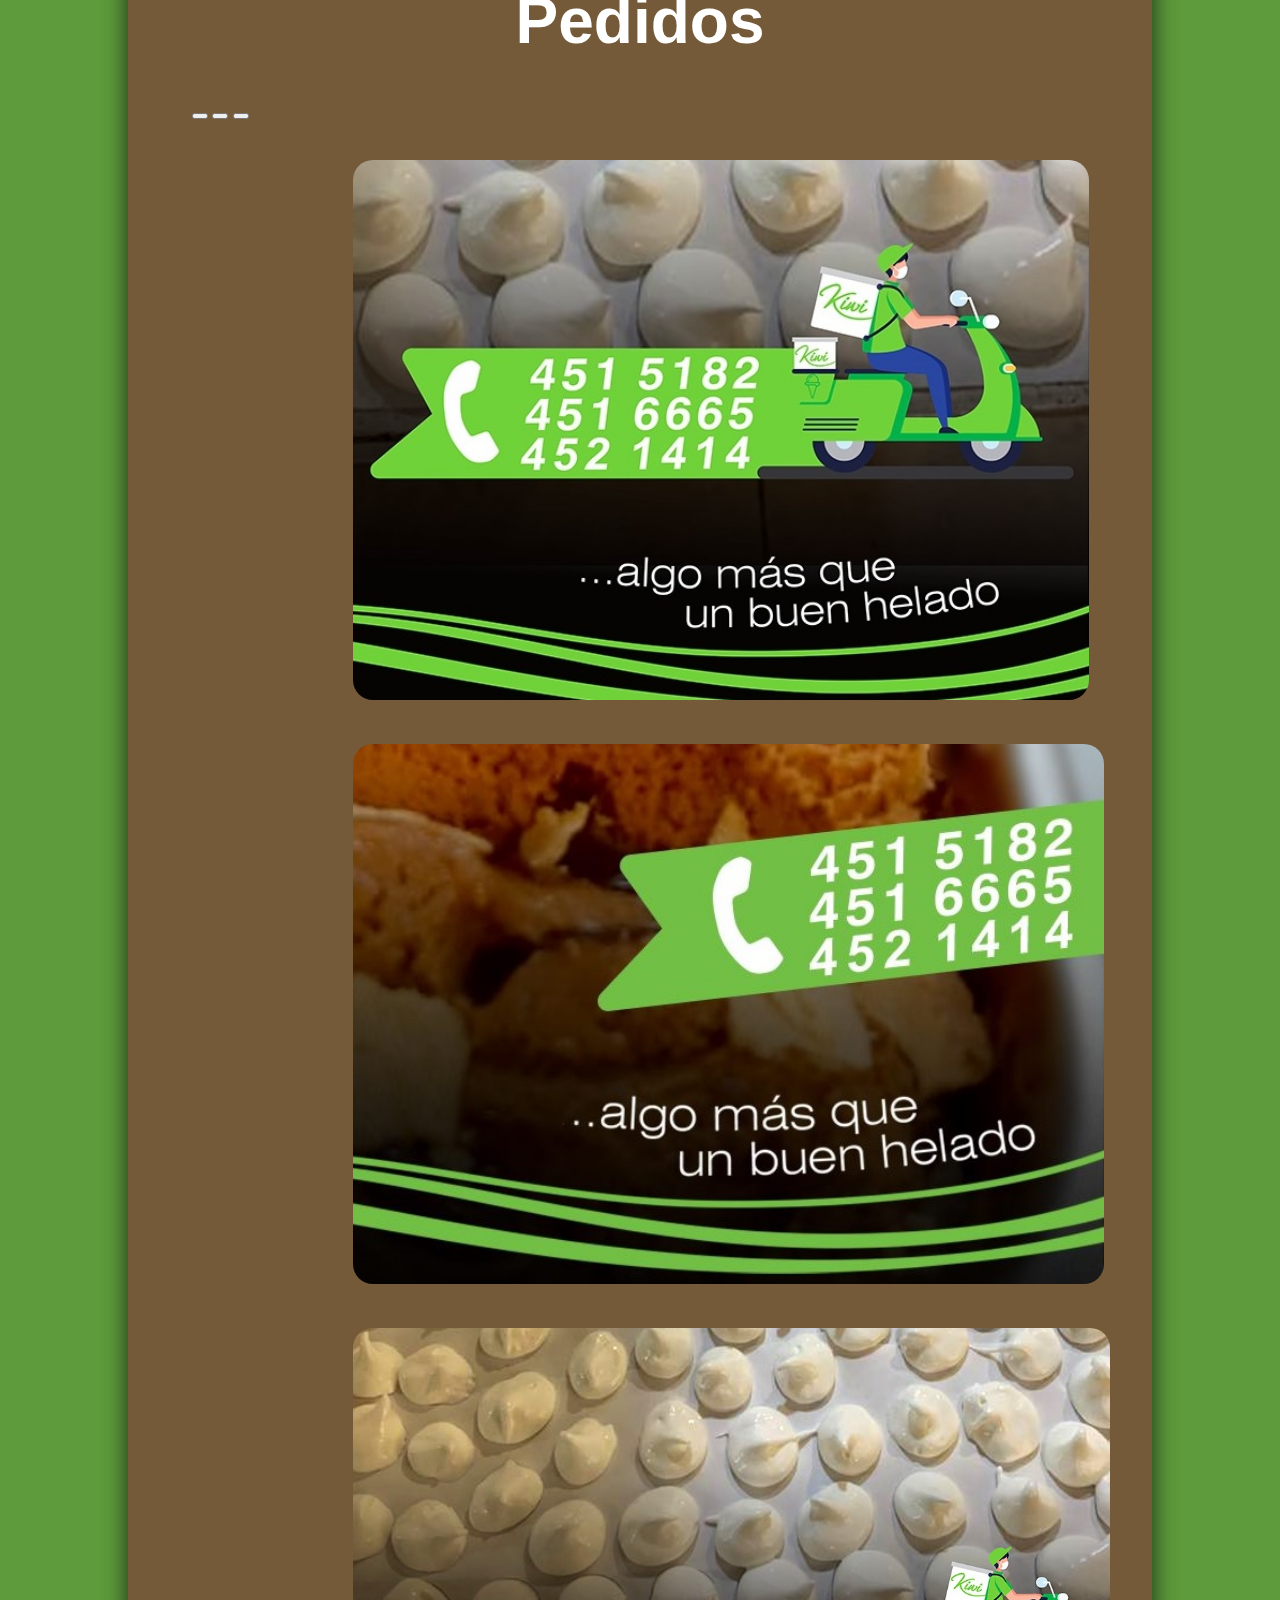
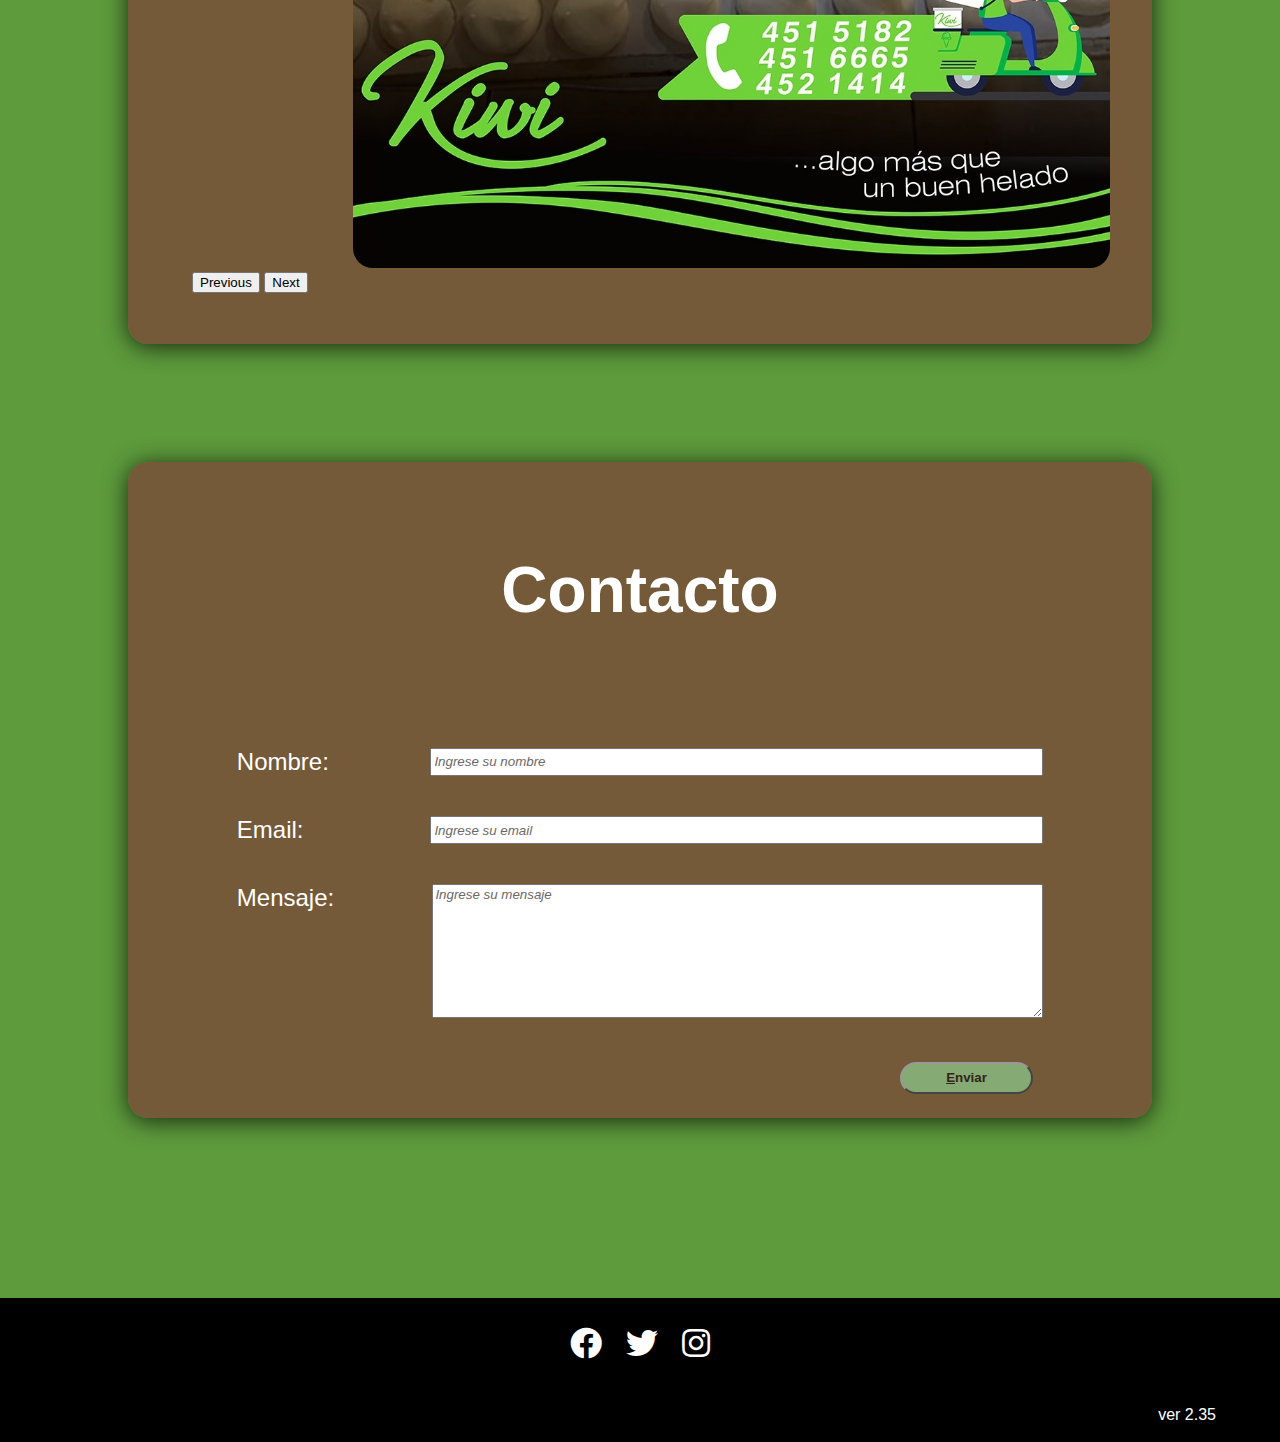
==== commit 9e700376: "2do commit" ====
--- a/index.html
+++ b/index.html
@@ -22,7 +22,7 @@
     <header>
         <div class="encabezado">
             <div class="logo">
-                <a class="ARefLogo" href="#Inicio"><img class="ImagenLogo" src="/Imagenes/LogoKiwi.jpg" alt="LogoKiwi"></a>
+                <a class="ARefLogo" href="#Inicio"><img class="ImagenLogo" src="./Imagenes/LogoKiwi.jpg" alt="LogoKiwi"></a>
                 <div class="LogoOpacidad"></div>
             </div>
             
@@ -61,7 +61,7 @@
         <section class="sect-history" id="QuienesSomos">
             <div class="card-history">
                 <h2 class="TitleCard">Historia</h2>
-                <p class="history">Lorem, ipsum dolor sit amet consectetur adipisicing elit. Libero, cupiditate laborum placeat
+                <p class="history">Nico, ipsum dolor sit amet consectetur adipisicing elit. Libero, cupiditate laborum placeat
                 provident nam in expedita sed qui quidem, corrupti corporis quis quas fuga accusamus nesciunt
                 voluptatum veritatis iusto eius Lorem ipsum dolor sit amet consectetur adipisicing elit. Veniam vero
                 quisquam ipsam perspiciatis. 
@@ -92,19 +92,19 @@
                 <div id="carouselExampleControls" class="carousel slide" data-bs-ride="carousel">
                     <div class="carousel-inner">
                       <div class="carousel-item active">
-                        <img src="/Imagenes/Kiwi_ChocoHelado.jpg" class="d-block  ImgCarru Img1" alt="Bombon Chocolate">
-                      </div>
-                      <div class="carousel-item">
-                        <img src="/Imagenes/Kiwi_Torta1.jpg" class="d-block ImgCarru Img1" alt="Torata Helada Kiwi">
-                      </div>
-                      <div class="carousel-item">
-                        <img src="/Imagenes/Kiwi_bombon1.jpg" class="d-block ImgCarru Img3" alt="Torata Helada Kiwi">
-                      </div>
-                      <div class="carousel-item">
-                        <img src="/Imagenes/KiwiPromo1.jpg" class="d-block ImgCarru Img1" alt="Torata Helada Kiwi">
-                      </div>
-                      <div class="carousel-item">
-                        <img src="/Imagenes/Delivery1.jpg" class="d-block  ImgCarru Img2" alt="Delivery">
+                        <img src="./Imagenes/Kiwi_ChocoHelado.jpg" class="d-block  ImgCarru Img1" alt="Bombon Chocolate">
+                      </div>
+                      <div class="carousel-item">
+                        <img src="./Imagenes/Kiwi_Torta1.jpg" class="d-block ImgCarru Img1" alt="Torata Helada Kiwi">
+                      </div>
+                      <div class="carousel-item">
+                        <img src="./Imagenes/Kiwi_bombon1.jpg" class="d-block ImgCarru Img3" alt="Torata Helada Kiwi">
+                      </div>
+                      <div class="carousel-item">
+                        <img src="./Imagenes/KiwiPromo1.jpg" class="d-block ImgCarru Img1" alt="Torata Helada Kiwi">
+                      </div>
+                      <div class="carousel-item">
+                        <img src="./Imagenes/Delivery1.jpg" class="d-block  ImgCarru Img2" alt="Delivery">
                       </div>
                     </div>
                     <button class="carousel-control-prev" type="button" data-bs-target="#carouselExampleControls" data-bs-slide="prev">
@@ -131,13 +131,13 @@
                     </div>
                     <div class="carousel-inner">
                       <div class="carousel-item active">
-                        <img src="/Imagenes/Delivery2.jpg" class="d-block ImgCarru Img3" alt="delivery">
-                      </div>
-                      <div class="carousel-item">
-                        <img src="/Imagenes/Delivery3.jpg" class="d-block ImgCarru Img3" alt="delivery">
-                      </div>
-                      <div class="carousel-item">
-                        <img src="/Imagenes/Delivery1.jpg" class="d-block ImgCarru Img3" alt="Delivery">
+                        <img src="./Imagenes/Delivery2.jpg" class="d-block ImgCarru Img3" alt="delivery">
+                      </div>
+                      <div class="carousel-item">
+                        <img src="./Imagenes/Delivery3.jpg" class="d-block ImgCarru Img3" alt="delivery">
+                      </div>
+                      <div class="carousel-item">
+                        <img src="./Imagenes/Delivery1.jpg" class="d-block ImgCarru Img3" alt="Delivery">
                       </div>
                     </div>
                     <button class="carousel-control-prev" type="button" data-bs-target="#carouselExampleIndicators" data-bs-slide="prev">
--- a/index.css
+++ b/index.css
@@ -187,7 +187,7 @@
     left: 0px;
     width: 100%;
     height: 70vh;
-    background-image:url(/Imagenes/KiwiHeader.jpg);
+    background-image:url(./Imagenes/KiwiHeader.jpg);
     /* object-fit: cover; */
     background-position: center;
     background-size: cover;
